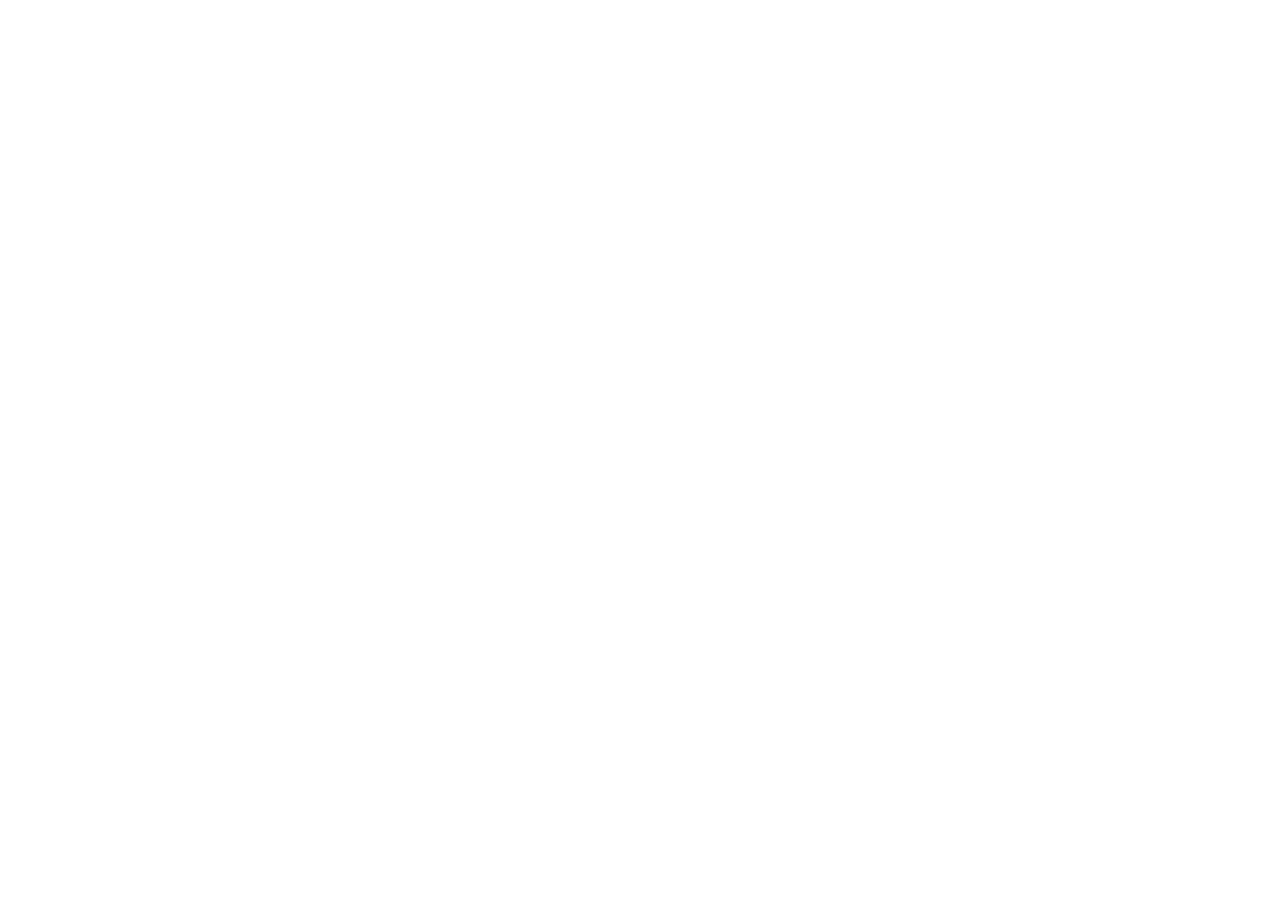
==== index.html @ 1fc5d976 "index" ====
<!DOCTYPE html>
<html lang="en">
<head>
    <meta charset="UTF-8">
    <meta name="viewport" content="width=device-width, initial-scale=1.0">
    <title>Document</title>
</head>
<body>
    
</body>
</html>
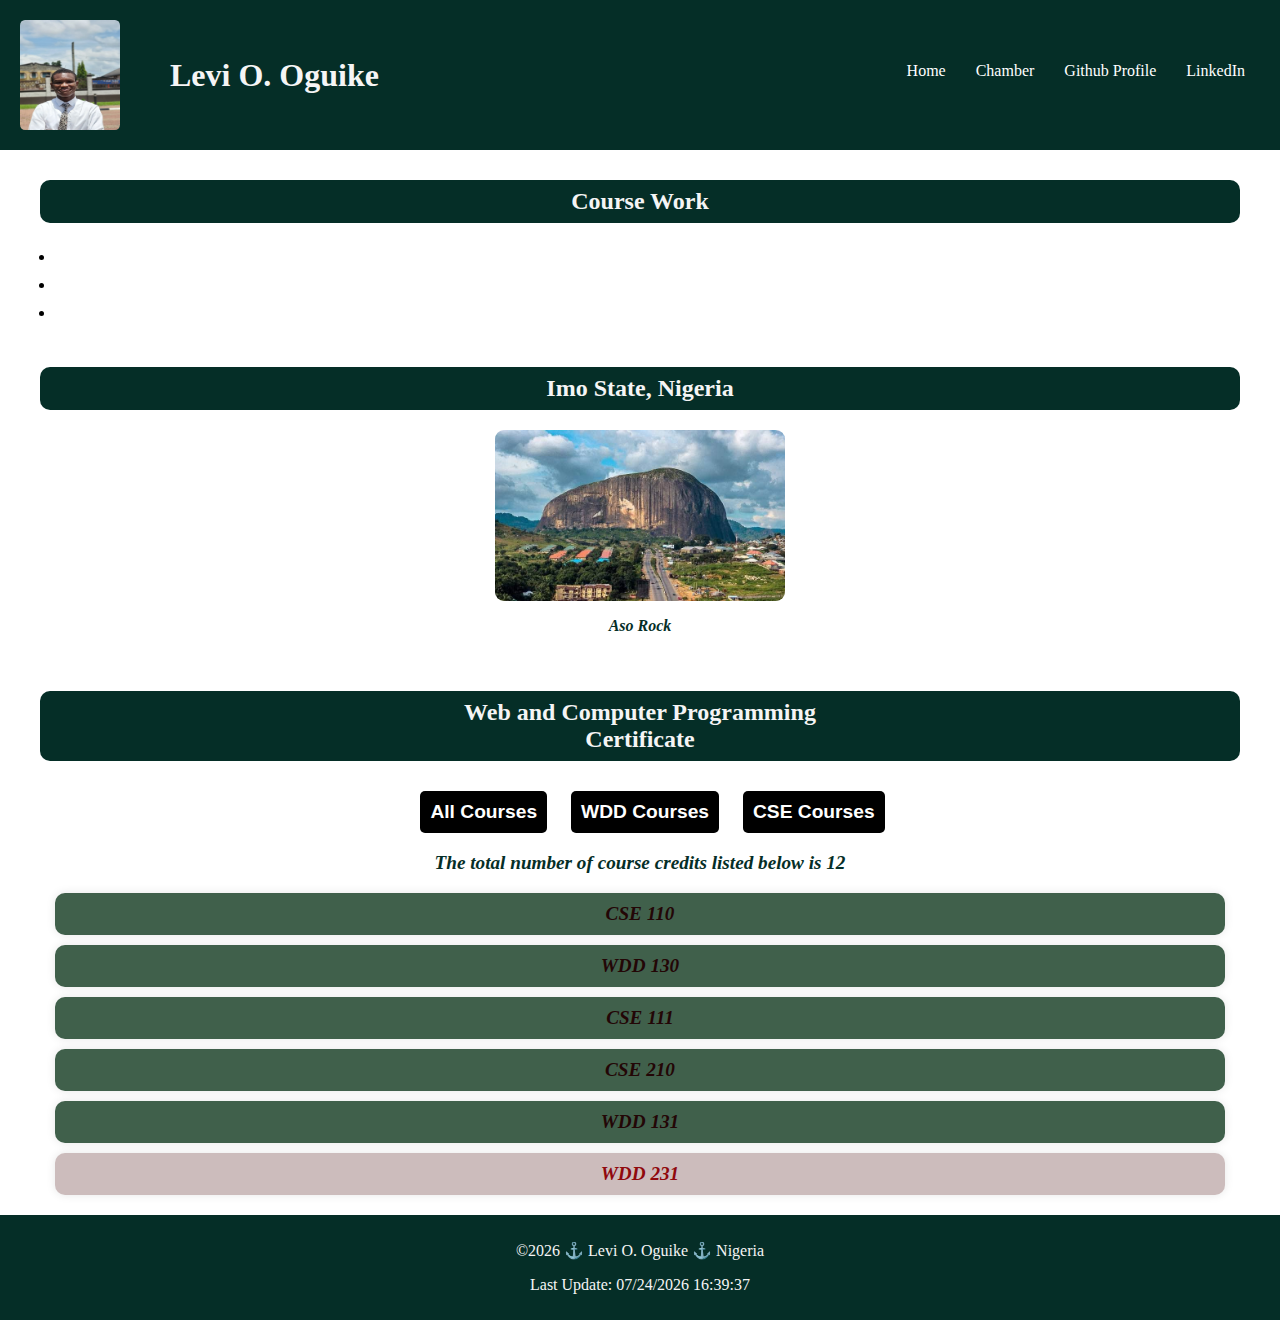
==== commit 10053be1: "home page" ====
--- a/index.html
+++ b/index.html
@@ -3,9 +3,54 @@
 <head>
     <meta charset="UTF-8">
     <meta name="viewport" content="width=device-width, initial-scale=1.0">
-    <title>Document</title>
+    <meta name="description" content="This is my wdd231 course home page">
+    <meta name="author" content="Levi Oguike">
+    <link rel="stylesheet" href="styles/index.css">
+    <script src="scripts/index.js" defer></script>
+    <link rel="preconnect" href="https://fonts.googleapis.com">
+    <link rel="preconnect" href="https://fonts.gstatic.com" crossorigin>
+    <link href="https://fonts.googleapis.com/css2?family=Roboto:ital,wght@0,100..900;1,100..900&display=swap" rel="stylesheet">
+    <title>Levi Oguike Wdd231</title>
 </head>
 <body>
-    
+    <header>
+        <div id="profile">
+            <img src="images/levi.jpg.jpg" alt="Levi Oguike">
+            <h1>Levi O. Oguike</h1>
+        </div>
+        <nav class="nav">
+            <div class="hamburger" onclick="toggleMenu()"></div>
+            <a href="">Home</a>
+            <a href="">Chamber</a>
+            <a href="">Github Profile</a>
+            <a href="https://www.linkedin.com/in/levi-oguike">LinkedIn</a>
+        </nav>
+    </header>
+    <main>
+        <section>
+            <h2>Course Work</h2>
+            <li></li>
+            <li></li>
+            <li></li>
+        </section>
+        <section id="state">
+            <h2>Imo State, Nigeria</h2>
+            <img src="images/asoRock.jpg" alt="Aso Rock">
+            <p>Aso Rock</p>
+        </section>
+        <section class="Certifications">
+            <h2>Web and Computer Programming <br> Certificate</h2>
+            <div class="buttons">
+                <button onclick="displayCourses('all')">All Courses</button>
+                <button onclick="displayCourses('WDD')">WDD Courses</button> <button onclick="displayCourses('CSE')">CSE Courses</button>
+            </div>
+            <p id="paragraph"></p>
+            <div id="courseList"></div>
+        </section>
+    </main>
+    <footer>
+        <p>&copy;<span id="currentYear"></span> ⚓ Levi O. Oguike ⚓ Nigeria</p>
+        <p>Last Update: <span id="lastModified"></span></p>
+    </footer>
 </body>
 </html>--- a/styles/index.css
+++ b/styles/index.css
@@ -0,0 +1,219 @@
+body {
+  margin: 0;
+  padding: 0;
+  /* font-family: 'Roboto', sans-serif; */
+}
+.hamburger {
+  display: block; 
+  cursor: pointer;
+  font-size: 30px;
+  padding-bottom: 90px;
+  
+}
+.show li {
+	display: block;
+}
+.hamburger::before{
+  content: '☰';
+  display: block;
+  width: 25px;
+  height: 3px;
+  margin: 5px 0;
+  font-size: larger;
+  font-weight: bolder;
+  color: whitesmoke;
+}
+.hamburger.show::before{
+  content: '✖';
+  color: whitesmoke;
+}
+.nav{
+  display: block;
+  flex-direction: column;
+  align-items: flex-start;
+  padding-bottom: 9px;
+}
+.nav a{
+  text-decoration: none;
+  display: none;
+  padding: 5px;
+  color: white;
+}
+.nav.show a{
+  display: block;
+  color: rgb(244, 244, 245);
+  font-family: 'Roboto', sans-serif;
+  font-size: larger;
+  font-weight: bolder;
+  padding: 8px;
+}
+.nav.show a:hover{
+  background-color: rgb(17, 207, 176);
+  color: rgb(12, 65, 145);
+}
+
+footer {
+  text-align: center;
+  padding: 10px 20px;
+  background-color: rgb(5, 46, 39);
+}
+footer p {
+  color: whitesmoke;
+}
+
+.certificate {
+  display: flex;
+  justify-content: center;
+  align-items: center;
+  flex-direction: column;
+  padding-bottom: 10px;
+  padding-top: 10px;
+  margin-left: 45px;
+  margin-right: 45px ;
+  border-radius: 10px;
+  margin-bottom: 10px;
+  box-shadow: 0 0 10px rgba(0,0,0,0.1);
+  font-style: italic;
+  font-size: larger;
+  font-weight: bolder;
+}
+
+.completed {  
+  background-color: #40604b;
+  color: rgb(35, 6, 6);
+  
+} 
+
+.buttons {
+  margin-left: 40px;
+  margin-right: 35px ;
+  text-align: center;
+}
+.buttons button {
+  padding: 10px;
+  margin-left: 20px;
+  margin-top: 10px;
+  border: none;
+  border-radius: 5px;
+  cursor: pointer;
+  font-size: 1.2em;
+  font-weight: bolder;
+  color: white;
+  background-color: black;
+}
+.buttons button:hover {
+  background-color: rgb(17, 207, 176);
+  color: rgb(12, 65, 145);
+}
+#state p{
+  font-size: medium;
+}
+section img{
+  display: block;
+  margin-left: auto;
+  margin-right: auto;
+  width: 290px;
+  border-radius: 9px;
+}
+section p {
+  text-align: center;
+  font-size: 1.2em;
+  color: rgb(5, 46, 39);
+  font-style: italic;
+  font-weight: bolder;
+}
+section{
+  padding: 10px;
+}
+
+.not-completed { 
+  background-color: #ccbcbc;
+  color: rgb(144, 9, 13);
+ }
+
+ .not-completed:hover {
+  background-color: #520f0f;
+  color: rgb(231, 224, 224);
+ }
+li {
+  margin-left: 45px;
+  padding: 5px;
+}
+ .completed:hover {
+  background-color: #1b2b1b;
+  color: rgb(231, 224, 224);
+ }
+section h2 {
+  background-color:  rgb(5, 46, 39) ;
+  text-align: center;
+  color: whitesmoke;
+  margin-left: 30px;
+  margin-right: 30px ;
+  border-radius: 10px;
+  padding: 8px;
+}
+#profile {
+  display: flex;
+  justify-content: center;
+  align-items: center;
+  flex-direction: row;
+  padding-bottom: 10px;
+  background-color: rgb(5, 46, 39);
+  padding-top: 10px;
+}
+#profile img {
+  width: 100px;
+  height: 110px;
+  border-radius: 5%;  
+}
+#profile h1 {
+  /* font-size: 1.5em;
+  color: #333; */
+  margin-left: 20px;
+  color: whitesmoke;
+}
+header {
+  display: flex;
+  justify-content: space-between;
+  align-items: center;
+  padding: 10px 20px;
+  background-color: rgb(5, 46, 39);
+}
+@media screen and (min-width: 680px) {
+  .hamburger {
+    display: none;
+  }
+  .nav {
+    display: flex;
+    flex-direction: row;
+    justify-content: space-between;
+    align-items: center;
+  }
+  .nav a {
+    display: block;
+    margin: 0 10px;
+  }
+  .nav.active a {
+    display: block;
+  }
+  #profile {
+    display: flex;
+    justify-content: space-between;
+    align-items: center;
+    flex-direction: row;
+    padding-bottom: 10px;
+    background-color: rgb(5, 46, 39);
+    padding-top: 10px;
+  }
+  #profile img {
+    width: 100px;
+    height: 110px;
+    border-radius: 5%;  
+  }
+  #profile h1 {
+    /* font-size: 1.5em;
+    color: #333; */
+    margin-left: 50px;
+  } 
+  
+} 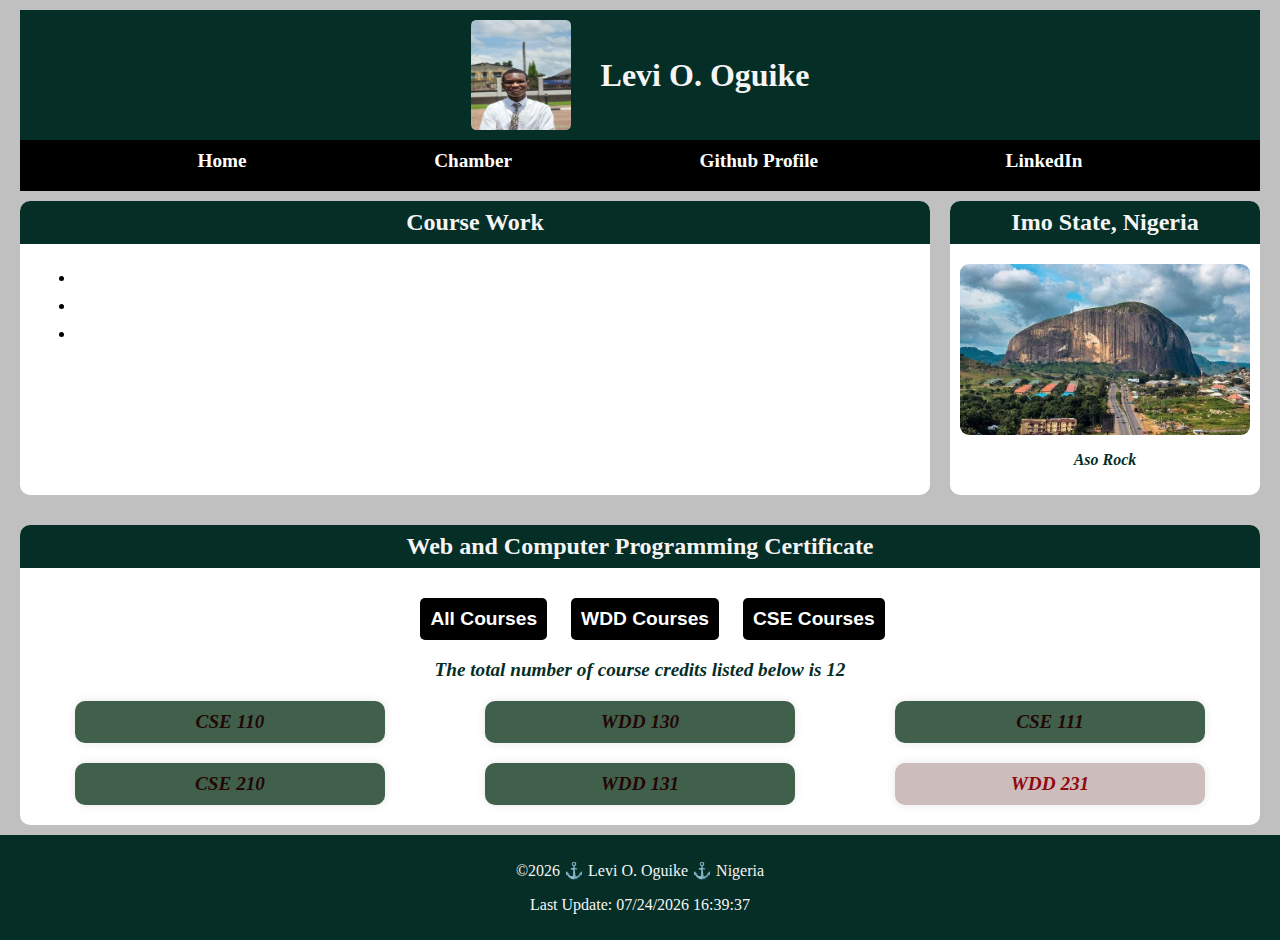
==== commit a26fbfc3: "Update index.html and styles, add wdd231 directory" ====
--- a/index.html
+++ b/index.html
@@ -27,17 +27,20 @@
         </nav>
     </header>
     <main>
-        <section>
-            <h2>Course Work</h2>
-            <li></li>
-            <li></li>
-            <li></li>
-        </section>
-        <section id="state">
-            <h2>Imo State, Nigeria</h2>
-            <img src="images/asoRock.jpg" alt="Aso Rock">
-            <p>Aso Rock</p>
-        </section>
+        <div class="top">
+            <section class="work" id="work">
+                <h2>Course Work</h2>
+                <li></li>
+                <li></li>
+                <li></li>
+            </section>
+            <section id="state">
+                <h2>Imo State, Nigeria</h2>
+                <img src="images/asoRock.jpg" alt="Aso Rock">
+                <p>Aso Rock</p>
+            </section>
+        </div>
+        
         <section class="Certifications">
             <h2>Web and Computer Programming <br> Certificate</h2>
             <div class="buttons">
--- a/styles/index.css
+++ b/styles/index.css
@@ -180,40 +180,93 @@
   background-color: rgb(5, 46, 39);
 }
 @media screen and (min-width: 680px) {
+  body{
+    background-color: silver;
+  }
   .hamburger {
     display: none;
+  }
+  header {
+    display: block;
+    justify-content: space-between;
+    align-items: center;
+    padding: 10px 20px;
+    background-color: transparent;
+  }
+  #profile h1 {
+    margin-left: 30px;
+    color: whitesmoke;
   }
   .nav {
     display: flex;
     flex-direction: row;
-    justify-content: space-between;
-    align-items: center;
+    justify-content: space-evenly;
+    background-color: black;
+    color: white;
   }
   .nav a {
-    display: block;
-    margin: 0 10px;
-  }
-  .nav.active a {
-    display: block;
-  }
-  #profile {
     display: flex;
-    justify-content: space-between;
-    align-items: center;
+    padding: 10px;
+    color: white;
+    font-size: larger;
+    font-weight: bolder;
+  }
+  .nav a:hover{
+    background-color: rgb(17, 207, 176);
+    color: rgb(12, 65, 145);
+  }
+
+  .top {
+    display: flex;
     flex-direction: row;
-    padding-bottom: 10px;
-    background-color: rgb(5, 46, 39);
-    padding-top: 10px;
-  }
-  #profile img {
-    width: 100px;
-    height: 110px;
-    border-radius: 5%;  
-  }
-  #profile h1 {
-    /* font-size: 1.5em;
-    color: #333; */
-    margin-left: 50px;
-  } 
-  
+    grid-template-rows: 3fr 1fr;
+    justify-content: space-around;
+    width: 100%;
+  }
+  .top h2{
+    margin-top: auto;
+    
+  }
+
+  .work {
+    margin-left: 20px;
+    margin-right: 0px ;
+    margin-bottom: 10px;
+    width: 100%;
+  }
+  section {
+    background-color: white;
+    border-radius: 10px;
+    padding-top: 0%;
+    margin-left: 20px;
+    margin-right: 20px ;
+    margin-bottom: 10px;
+    
+  }
+  section h2 {
+    background-color:  rgb(5, 46, 39) ;
+    text-align: center;
+    color: whitesmoke;
+    margin-left: -10px;
+    margin-right: -10px ;
+    border-top-left-radius: 10px;
+    border-top-right-radius: 10px; 
+    border-bottom-right-radius: 0px;
+    border-bottom-left-radius: 0px;
+    padding: 8px;
+    
+  }
+
+  br {
+    display: none;
+  }
+
+  #courseList{
+    display: grid;
+    grid-template-columns: repeat(3, 1fr);
+    grid-gap: 10px;
+    text-align: center;
+    padding-right: -80px;
+
+  }
 } 